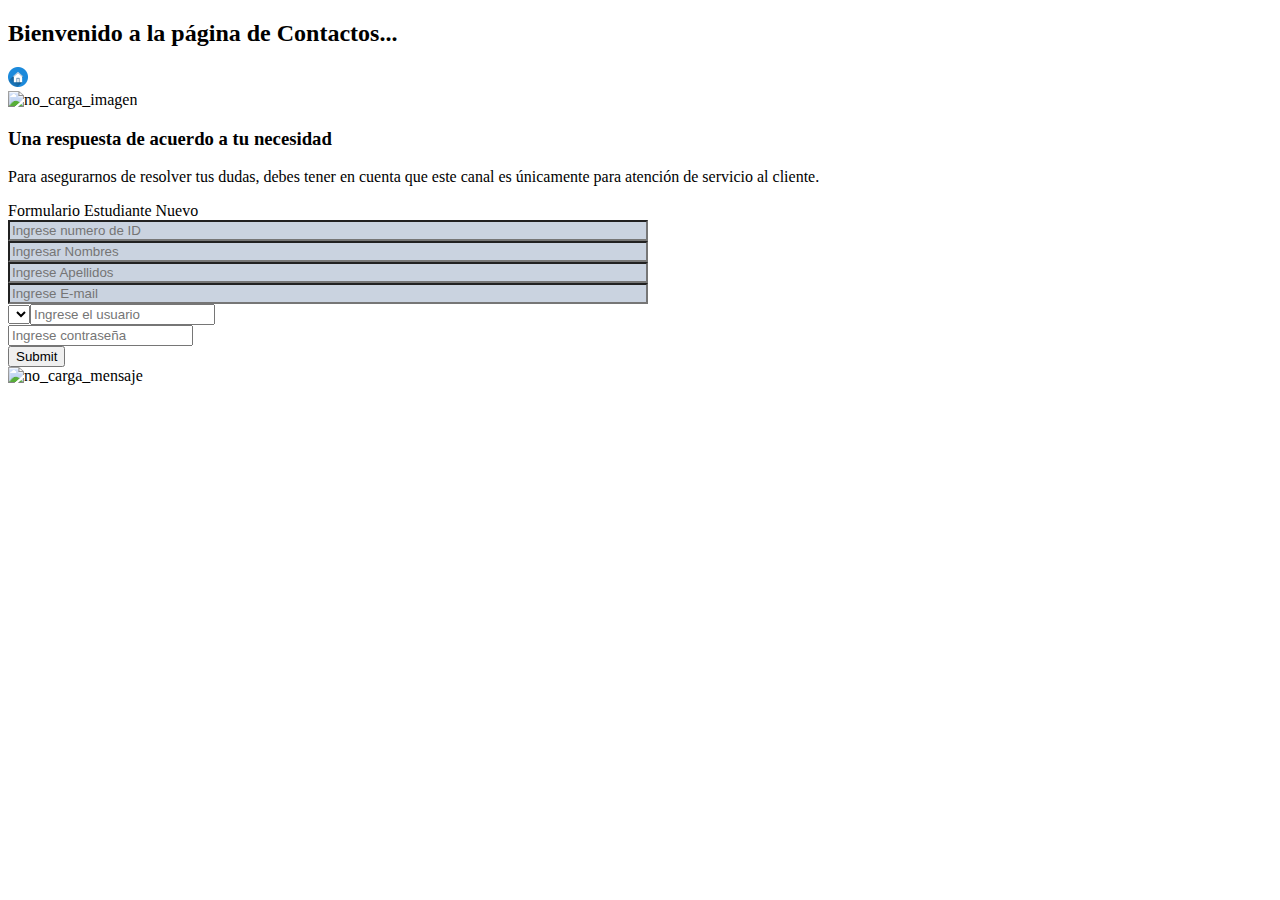
==== paginas/contactos.html @ c31046d0 "Update" ====
<!DOCTYPE html>
<html lang="en">
<head>
    <meta charset="UTF-8">
    <meta name="viewport" content="width=device-width, initial-scale=1.0">
    <title> Pagina de Contactos</title>
</head>
<body>
    <h2> Bienvenido a la página de Contactos...</h2>
    
    <a href = "../index.html">
        <img src ="../imagenes/inicio.png" alt="no_carga_mensaje" tittle="Ir al index" width="20px">
    </a>
<div class="img-contactos">
    <img src="imagenes/banner.png" alt="no_carga_imagen" title="Contactos">
</div>

    <h3>Una respuesta de acuerdo a tu necesidad</h3>
    <p>Para asegurarnos de resolver tus dudas, debes tener en cuenta que este
        canal es únicamente para atención de servicio al cliente.</p>
    
    <form action="">
        <label for="">Formulario Estudiante Nuevo</label><br>
        <input type="number" style="width: 50%; background: #CAD3E0;"placeholder="Ingrese numero de ID"><br>
        <input type="text" style ="width:50%; background: #CAD3E0;" placeholder="Ingresar Nombres"><br>
        <input type="text" style="width:50%; background: #CAD3E0;" placeholder="Ingrese Apellidos"><br>
        <input type="text" style="width: 50%; background: #CAD3E0;" placeholder="Ingrese E-mail"><br>
        <select name="" id="">
            
        <label for="">Ingrese sus credenciales para el acceso al sistema</label><br>
        <input type="text" placeholder="Ingrese el usuario"><br>
        <input type="password" placeholder="Ingrese contraseña"><br>
        <input type="submit" placeholder="Resgistrar Datos"><br>

    <img src ="imagenes/imagen_apoyo_contacto.png" alt="no_carga_mensaje" tittle="Apoyo Contactos" width="20px">
</body>
</html>
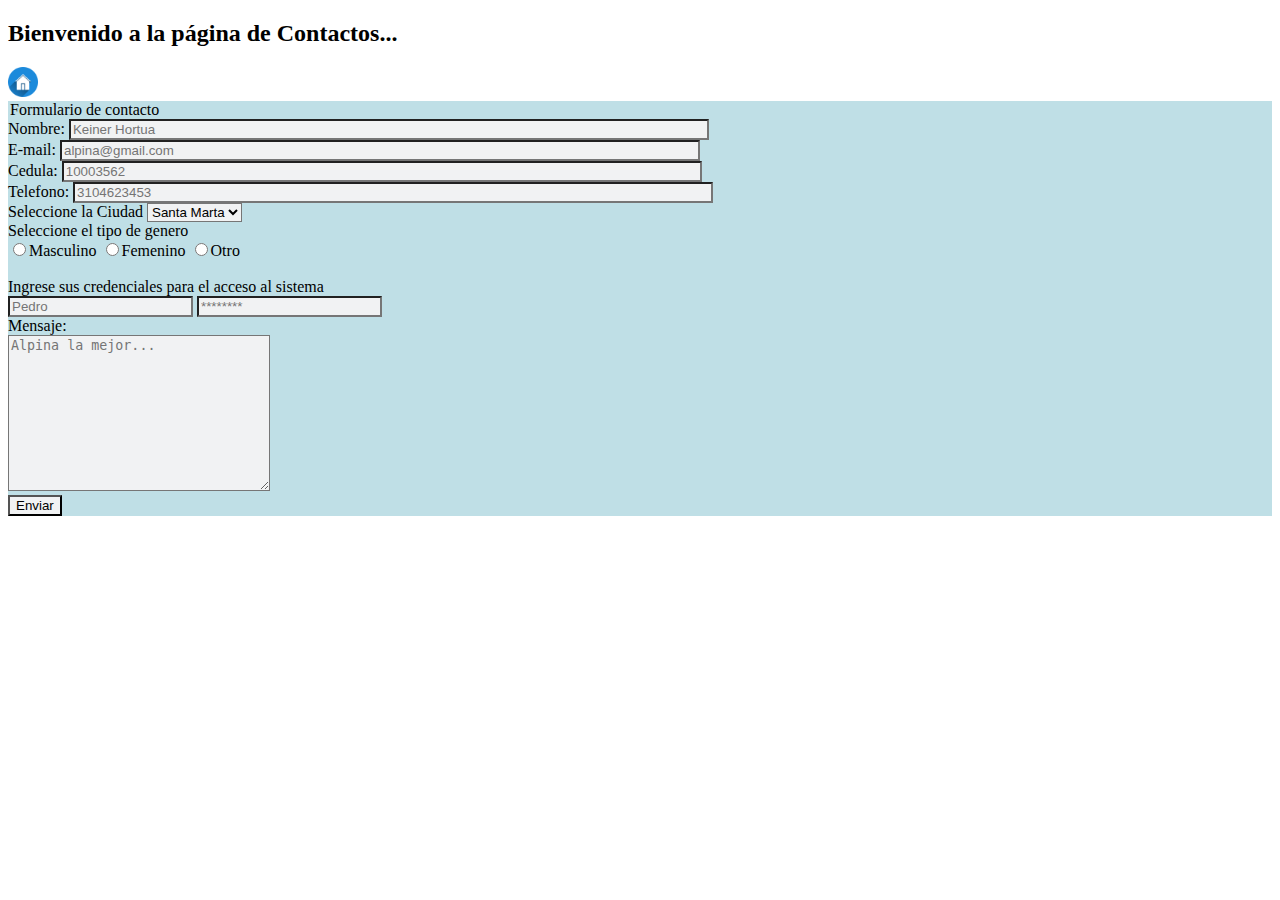
==== commit a8f38eba: "UPDATEX3" ====
--- a/paginas/contactos.html
+++ b/paginas/contactos.html
@@ -6,32 +6,53 @@
     <title> Pagina de Contactos</title>
 </head>
 <body>
+
     <h2> Bienvenido a la página de Contactos...</h2>
     
     <a href = "../index.html">
-        <img src ="../imagenes/inicio.png" alt="no_carga_mensaje" tittle="Ir al index" width="20px">
+        <img src ="../imagenes/inicio.png" alt="no_carga_mensaje" tittle="Ir al index" width="30px">
     </a>
-<div class="img-contactos">
-    <img src="imagenes/banner.png" alt="no_carga_imagen" title="Contactos">
-</div>
-
-    <h3>Una respuesta de acuerdo a tu necesidad</h3>
-    <p>Para asegurarnos de resolver tus dudas, debes tener en cuenta que este
-        canal es únicamente para atención de servicio al cliente.</p>
     
-    <form action="">
-        <label for="">Formulario Estudiante Nuevo</label><br>
-        <input type="number" style="width: 50%; background: #CAD3E0;"placeholder="Ingrese numero de ID"><br>
-        <input type="text" style ="width:50%; background: #CAD3E0;" placeholder="Ingresar Nombres"><br>
-        <input type="text" style="width:50%; background: #CAD3E0;" placeholder="Ingrese Apellidos"><br>
-        <input type="text" style="width: 50%; background: #CAD3E0;" placeholder="Ingrese E-mail"><br>
-        <select name="" id="">
-            
-        <label for="">Ingrese sus credenciales para el acceso al sistema</label><br>
-        <input type="text" placeholder="Ingrese el usuario"><br>
-        <input type="password" placeholder="Ingrese contraseña"><br>
-        <input type="submit" placeholder="Resgistrar Datos"><br>
-
-    <img src ="imagenes/imagen_apoyo_contacto.png" alt="no_carga_mensaje" tittle="Apoyo Contactos" width="20px">
+    <div style="width: 100%; background: #bfdfe6">
+        <FORM action="">		
+                <LEGEND>Formulario de contacto</LEGEND>
+                <label for="nombre">Nombre:</label>
+                <input type="text"  style=" width: 50%; background:  #f3f3f3f8" name="nombre" id="nombre" placeholder="Keiner Hortua">
+                <br>
+                <label for="email">E-mail:</label>
+                <input type="email" style="width: 50%; background: #f3f3f3f8" name="email" id="email" placeholder="alpina@gmail.com">
+                <br>
+                <label for="Cedula">Cedula:</label>
+                <input type="number" style=" width: 50%; background: #f3f3f3f8" name="cedula" id="Cedula" placeholder="10003562">
+                <br>
+                <label for="telefono">Telefono:</label>
+                <input type="number" style=" width: 50%; background: #f3f3f3f8" name="telefono" id="telefono" placeholder="3104623453">
+                <br>
+                <label for=""> Seleccione la Ciudad </label>
+                <select name="ciudad" style="background: #f3f3f3f8" id="ciudad">
+                    <option value="bogota">Santa Marta</option>
+                    <option value="medellin">Pereira</option>
+                    <option value="cali">Cali</option>
+                    <option value="barranquilla">Aguachica</option>
+                    <option value="cartagena">Mompox</option>
+                    <option value="aguachica">Aracataca</option>
+                </select>
+                <br>
+                <label for"" >Seleccione el tipo de genero</label><br>
+                <input type="radio" name="genero" id="genero" value="masculino">Masculino
+                <input type="radio" name="genero" id="genero" value="femenino">Femenino
+                <input type="radio" name="genero" id="genero" value="otro" >Otro
+                <br>
+                <br>
+                <label for=""> Ingrese sus credenciales para el acceso al sistema</label><br>
+                <input type="text" name="usuario" id="usuario" placeholder="Pedro" style="background: #f3f3f3f8">
+                <input type="password" name="clave" id="clave" placeholder="********" style="background: #f3f3f3f8">
+                <br>
+                <label for="mensaje">Mensaje:</label>
+                <br>
+                <textarea name="mensaje" id="mensaje" cols="30" rows="10" placeholder="Alpina la mejor..." style="background: #f3f3f3f8"></textarea>
+                <br>
+                <input type="submit" style="background: #f3f3f3f8" value="Enviar">
+        </FORM>
 </body>
 </html>